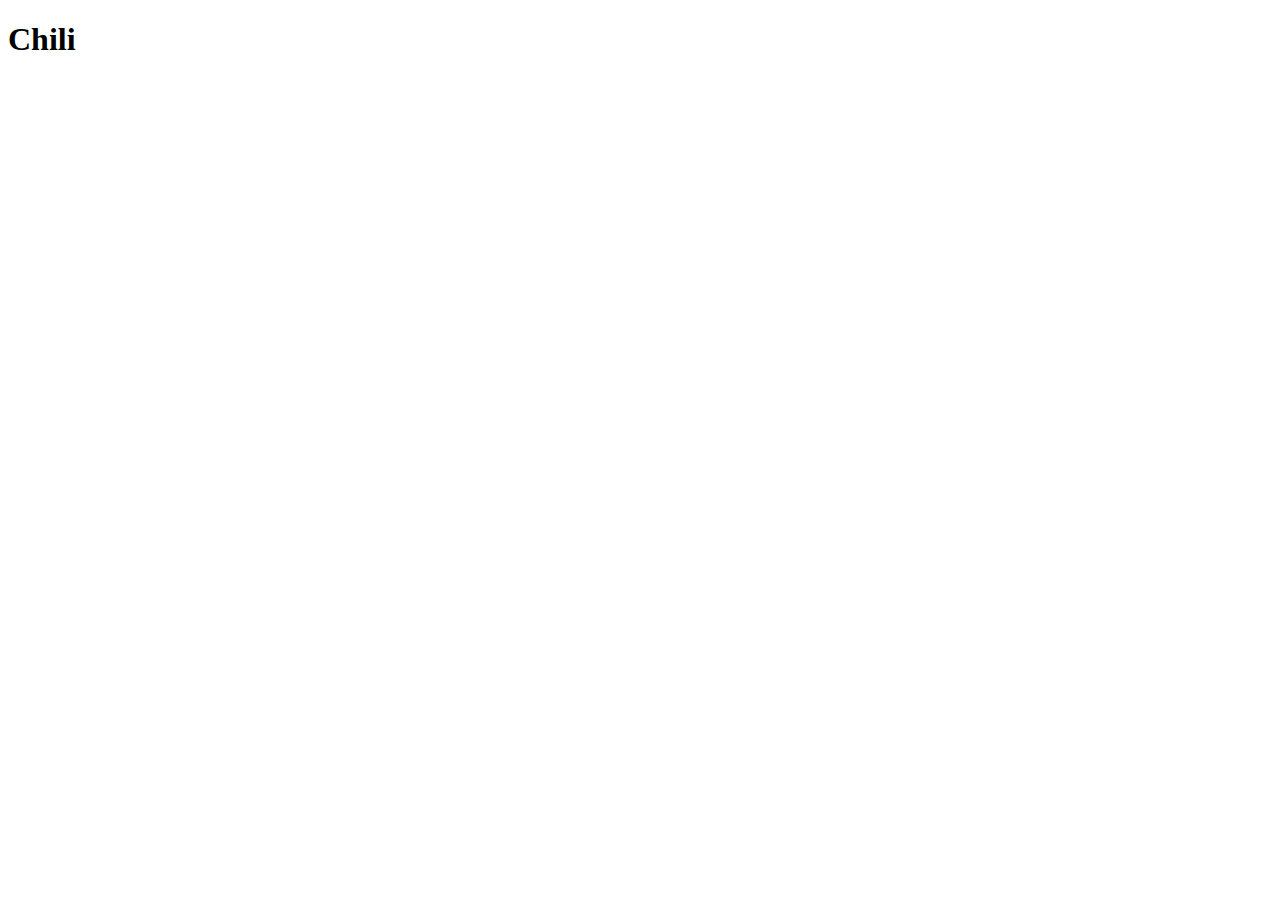
==== recipes/chili.html @ fc4b59a4 "Add chili.html and link to chili.html from index.html" ====
<!DOCTYPE html>
<html lang="en">
<head>
    <meta charset="UTF-8">
    <meta http-equiv="X-UA-Compatible" content="IE=edge">
    <meta name="viewport" content="width=device-width, initial-scale=1.0">
    <title>Document</title>
</head>
<body>
    <h1>Chili</h1>
</body>
</html>
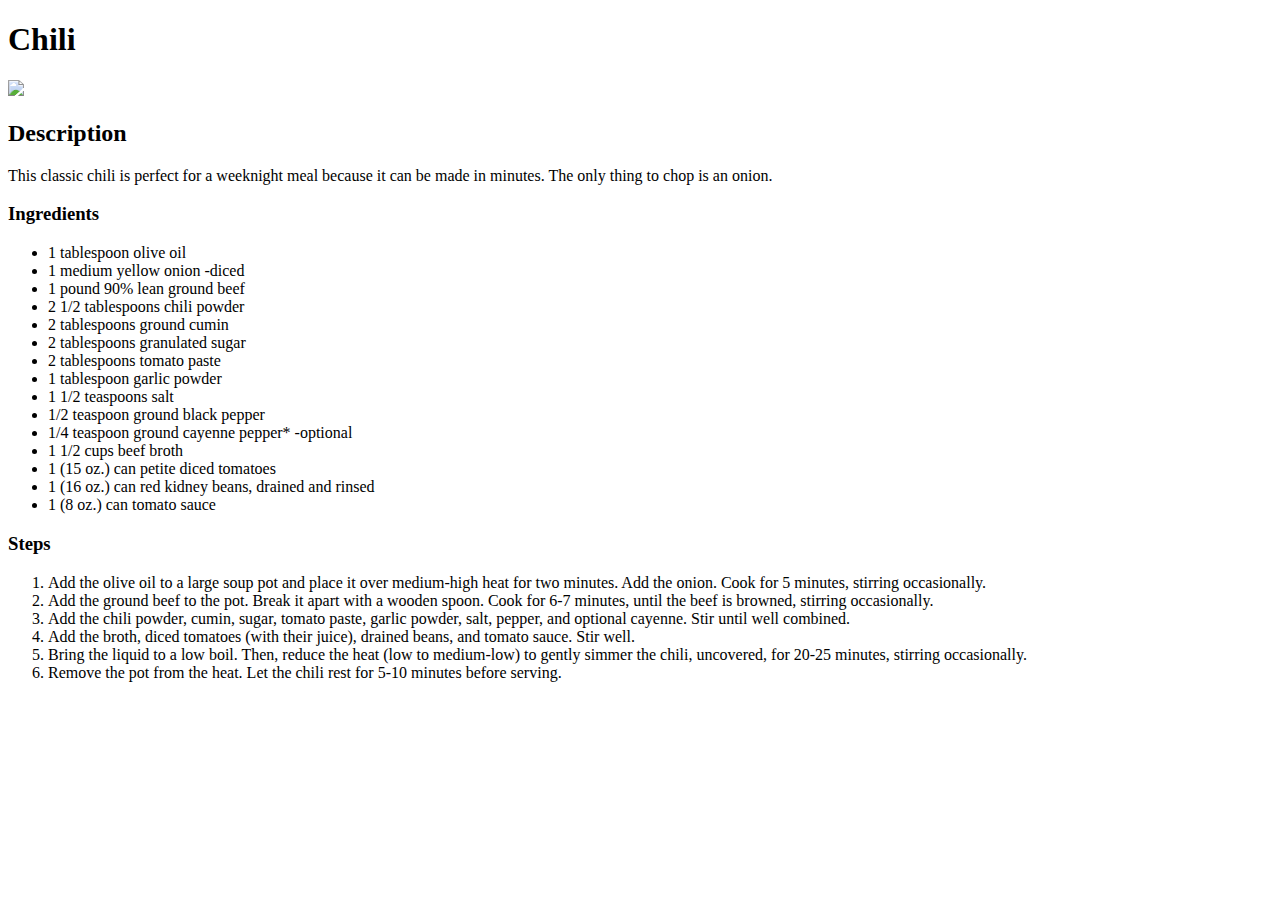
==== commit 8276e8f0: "Add image, ingredients, and steps" ====
--- a/recipes/chili.html
+++ b/recipes/chili.html
@@ -4,9 +4,43 @@
     <meta charset="UTF-8">
     <meta http-equiv="X-UA-Compatible" content="IE=edge">
     <meta name="viewport" content="width=device-width, initial-scale=1.0">
-    <title>Document</title>
+    <title>The Best Homemade Chili</title>
 </head>
 <body>
     <h1>Chili</h1>
+    <img src="images/chili.jpg">
+    <h2>Description</h2>
+
+    <p>This classic chili is perfect for a weeknight meal because it can be made in minutes.  The only thing to chop is an onion.</p>
+    
+    <h3>Ingredients</h3>
+
+    <ul>
+        <li>1 tablespoon olive oil</li>
+        <li>1 medium yellow onion -diced</li>
+        <li>1 pound 90% lean ground beef</li>
+        <li>2 1/2 tablespoons chili powder</li>
+        <li>2 tablespoons ground cumin</li>
+        <li>2 tablespoons granulated sugar</li>
+        <li>2 tablespoons tomato paste</li>
+        <li>1 tablespoon garlic powder</li>
+        <li>1 1/2 teaspoons salt</li>
+        <li>1/2 teaspoon ground black pepper</li>
+        <li>1/4 teaspoon ground cayenne pepper* -optional</li>
+        <li>1 1/2 cups beef broth</li>
+        <li>1 (15 oz.) can petite diced tomatoes</li>
+        <li>1 (16 oz.) can red kidney beans, drained and rinsed</li>
+        <li>1 (8 oz.) can tomato sauce</li>
+    </ul>
+
+    <h3>Steps</h3>
+    <ol>
+        <li>Add the olive oil to a large soup pot and place it over medium-high heat for two minutes. Add the onion. Cook for 5 minutes, stirring occasionally.</li>
+        <li>Add the ground beef to the pot. Break it apart with a wooden spoon. Cook for 6-7 minutes, until the beef is browned, stirring occasionally.</li>
+        <li>Add the chili powder, cumin, sugar, tomato paste, garlic powder, salt, pepper, and optional cayenne. Stir until well combined.</li>
+        <li>Add the broth, diced tomatoes (with their juice), drained beans, and tomato sauce. Stir well.</li>
+        <li>Bring the liquid to a low boil. Then, reduce the heat (low to medium-low) to gently simmer the chili, uncovered, for 20-25 minutes, stirring occasionally.</li>
+        <li>Remove the pot from the heat. Let the chili rest for 5-10 minutes before serving.</li>
+    </ol>
 </body>
 </html>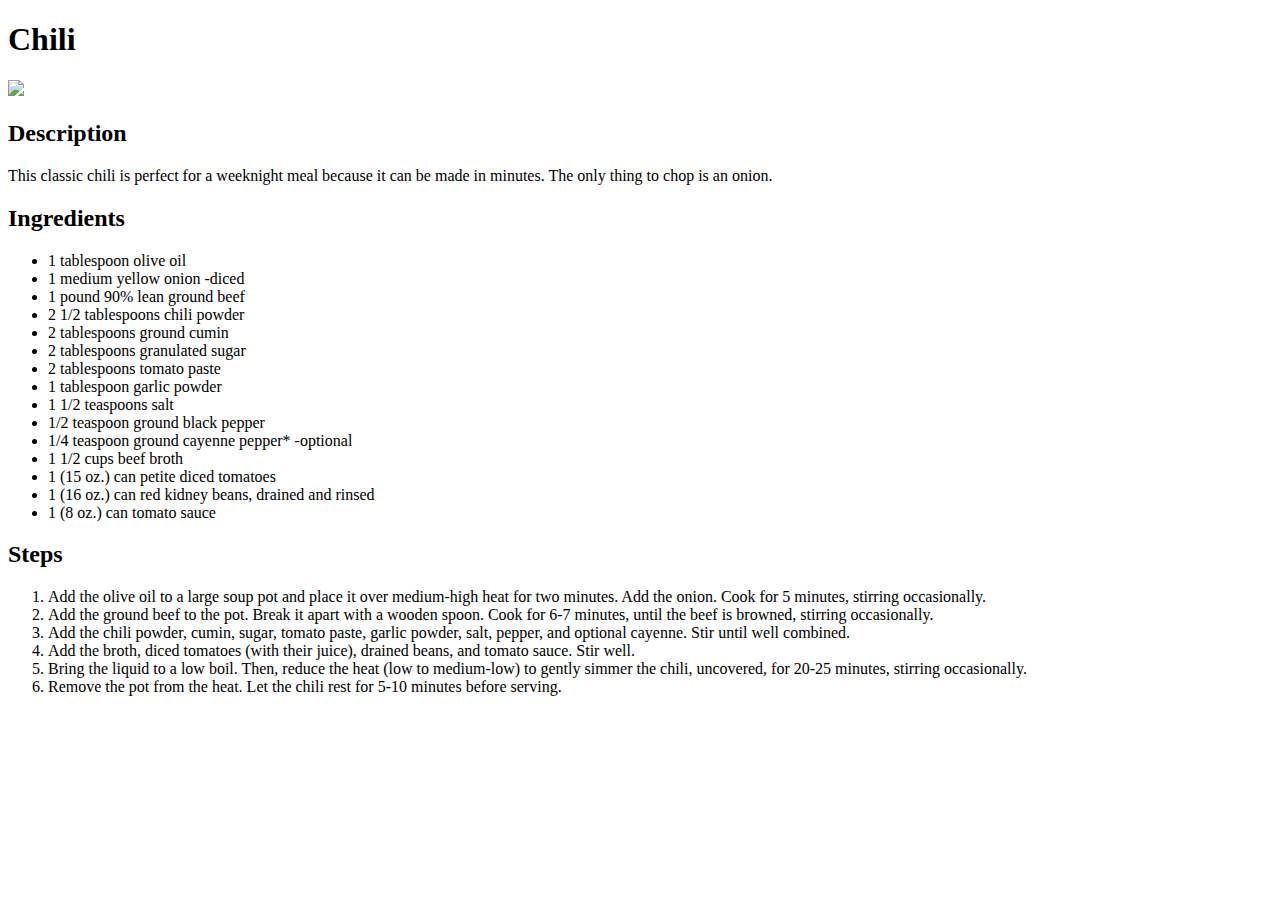
==== commit 4ac152d4: "Add Mexican Capirotada with description, ingredients, and steps" ====
--- a/recipes/chili.html
+++ b/recipes/chili.html
@@ -13,7 +13,7 @@
 
     <p>This classic chili is perfect for a weeknight meal because it can be made in minutes.  The only thing to chop is an onion.</p>
     
-    <h3>Ingredients</h3>
+    <h2>Ingredients</h2>
 
     <ul>
         <li>1 tablespoon olive oil</li>
@@ -33,7 +33,7 @@
         <li>1 (8 oz.) can tomato sauce</li>
     </ul>
 
-    <h3>Steps</h3>
+    <h2>Steps</h2>
     <ol>
         <li>Add the olive oil to a large soup pot and place it over medium-high heat for two minutes. Add the onion. Cook for 5 minutes, stirring occasionally.</li>
         <li>Add the ground beef to the pot. Break it apart with a wooden spoon. Cook for 6-7 minutes, until the beef is browned, stirring occasionally.</li>
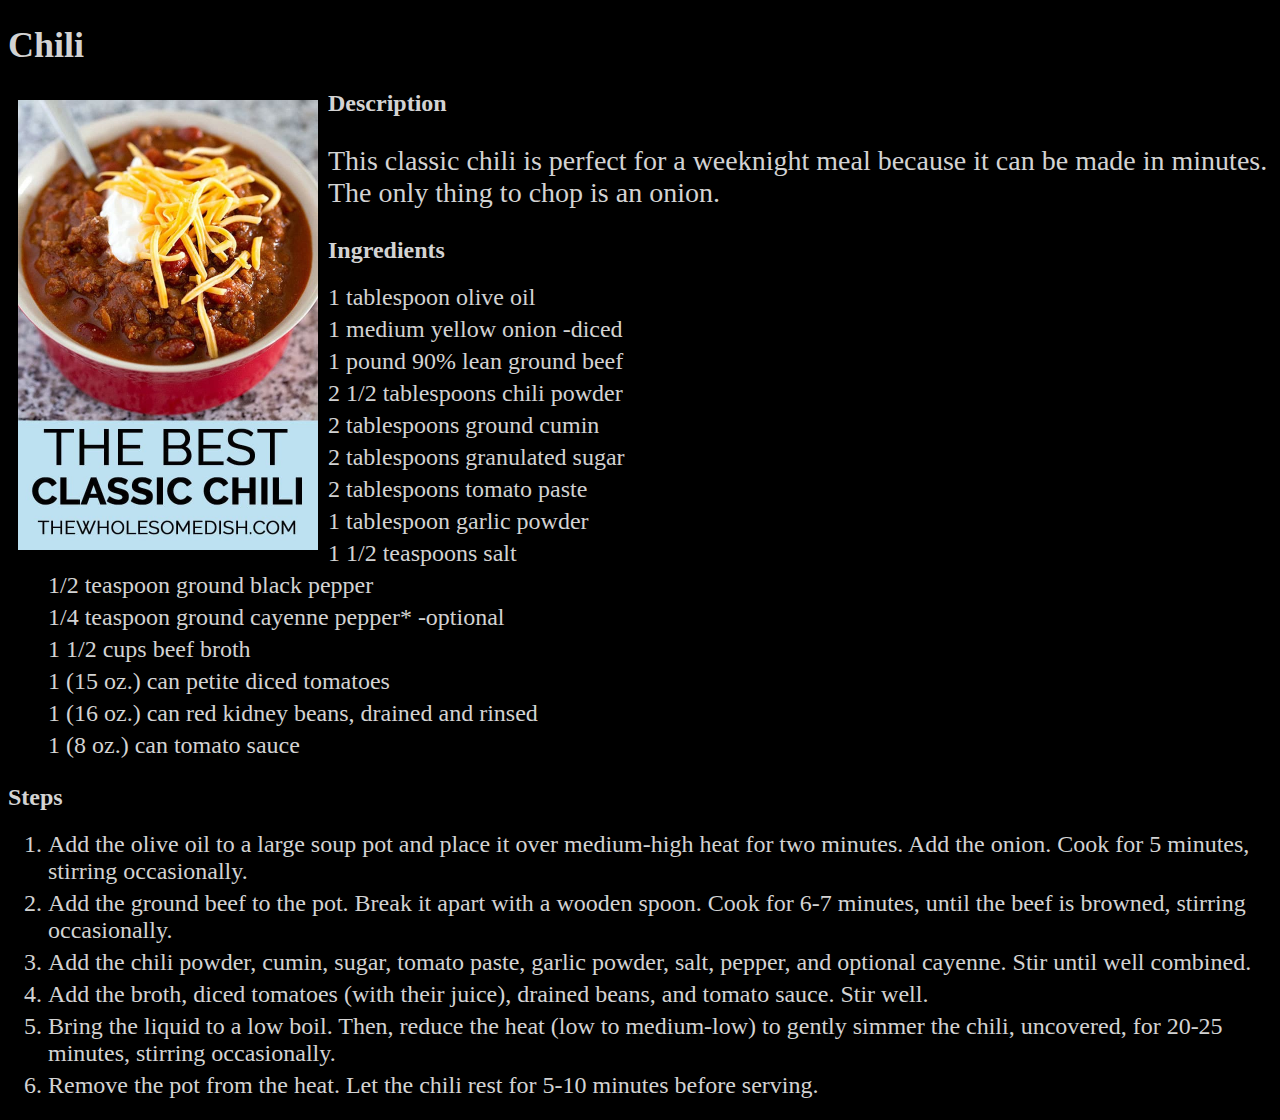
==== commit 89c73de8: "Add CSS to recipes index and chili page." ====
--- a/recipes/chili.html
+++ b/recipes/chili.html
@@ -4,43 +4,46 @@
     <meta charset="UTF-8">
     <meta http-equiv="X-UA-Compatible" content="IE=edge">
     <meta name="viewport" content="width=device-width, initial-scale=1.0">
+    <link rel="stylesheet" href="../style.css">
     <title>The Best Homemade Chili</title>
 </head>
 <body>
     <h1>Chili</h1>
     <img src="images/chili.jpg">
-    <h2>Description</h2>
+    <div class="text">
+        <h2>Description</h2>
 
-    <p>This classic chili is perfect for a weeknight meal because it can be made in minutes.  The only thing to chop is an onion.</p>
-    
-    <h2>Ingredients</h2>
+        <p>This classic chili is perfect for a weeknight meal because it can be made in minutes.  The only thing to chop is an onion.</p>
+        
+        <h2>Ingredients</h2>
 
-    <ul>
-        <li>1 tablespoon olive oil</li>
-        <li>1 medium yellow onion -diced</li>
-        <li>1 pound 90% lean ground beef</li>
-        <li>2 1/2 tablespoons chili powder</li>
-        <li>2 tablespoons ground cumin</li>
-        <li>2 tablespoons granulated sugar</li>
-        <li>2 tablespoons tomato paste</li>
-        <li>1 tablespoon garlic powder</li>
-        <li>1 1/2 teaspoons salt</li>
-        <li>1/2 teaspoon ground black pepper</li>
-        <li>1/4 teaspoon ground cayenne pepper* -optional</li>
-        <li>1 1/2 cups beef broth</li>
-        <li>1 (15 oz.) can petite diced tomatoes</li>
-        <li>1 (16 oz.) can red kidney beans, drained and rinsed</li>
-        <li>1 (8 oz.) can tomato sauce</li>
-    </ul>
+        <ul>
+            <li>1 tablespoon olive oil</li>
+            <li>1 medium yellow onion -diced</li>
+            <li>1 pound 90% lean ground beef</li>
+            <li>2 1/2 tablespoons chili powder</li>
+            <li>2 tablespoons ground cumin</li>
+            <li>2 tablespoons granulated sugar</li>
+            <li>2 tablespoons tomato paste</li>
+            <li>1 tablespoon garlic powder</li>
+            <li>1 1/2 teaspoons salt</li>
+            <li>1/2 teaspoon ground black pepper</li>
+            <li>1/4 teaspoon ground cayenne pepper* -optional</li>
+            <li>1 1/2 cups beef broth</li>
+            <li>1 (15 oz.) can petite diced tomatoes</li>
+            <li>1 (16 oz.) can red kidney beans, drained and rinsed</li>
+            <li>1 (8 oz.) can tomato sauce</li>
+        </ul>
 
-    <h2>Steps</h2>
-    <ol>
-        <li>Add the olive oil to a large soup pot and place it over medium-high heat for two minutes. Add the onion. Cook for 5 minutes, stirring occasionally.</li>
-        <li>Add the ground beef to the pot. Break it apart with a wooden spoon. Cook for 6-7 minutes, until the beef is browned, stirring occasionally.</li>
-        <li>Add the chili powder, cumin, sugar, tomato paste, garlic powder, salt, pepper, and optional cayenne. Stir until well combined.</li>
-        <li>Add the broth, diced tomatoes (with their juice), drained beans, and tomato sauce. Stir well.</li>
-        <li>Bring the liquid to a low boil. Then, reduce the heat (low to medium-low) to gently simmer the chili, uncovered, for 20-25 minutes, stirring occasionally.</li>
-        <li>Remove the pot from the heat. Let the chili rest for 5-10 minutes before serving.</li>
-    </ol>
+        <h2>Steps</h2>
+        <ol>
+            <li>Add the olive oil to a large soup pot and place it over medium-high heat for two minutes. Add the onion. Cook for 5 minutes, stirring occasionally.</li>
+            <li>Add the ground beef to the pot. Break it apart with a wooden spoon. Cook for 6-7 minutes, until the beef is browned, stirring occasionally.</li>
+            <li>Add the chili powder, cumin, sugar, tomato paste, garlic powder, salt, pepper, and optional cayenne. Stir until well combined.</li>
+            <li>Add the broth, diced tomatoes (with their juice), drained beans, and tomato sauce. Stir well.</li>
+            <li>Bring the liquid to a low boil. Then, reduce the heat (low to medium-low) to gently simmer the chili, uncovered, for 20-25 minutes, stirring occasionally.</li>
+            <li>Remove the pot from the heat. Let the chili rest for 5-10 minutes before serving.</li>
+        </ol>
+</div>
 </body>
 </html>--- a/style.css
+++ b/style.css
@@ -0,0 +1,36 @@
+/* style.css */
+
+body {
+    width: auto;
+    background-color: black;
+    font-family: Cambria, Cochin, Georgia, Times, 'Times New Roman', serif;
+    color: lightgrey
+}
+
+h1 {
+    font-size: 36px;
+}
+
+li {
+    font-size: 24px;
+    padding-bottom: 5px;
+}
+
+ul {
+    list-style-type: none;
+}
+
+a {
+    color: lightblue;
+}
+
+img {
+    width: 300px;
+    height: auto;
+    float: left;
+    margin: 10px;
+}
+
+.text p {
+    font-size: 28px;
+}
